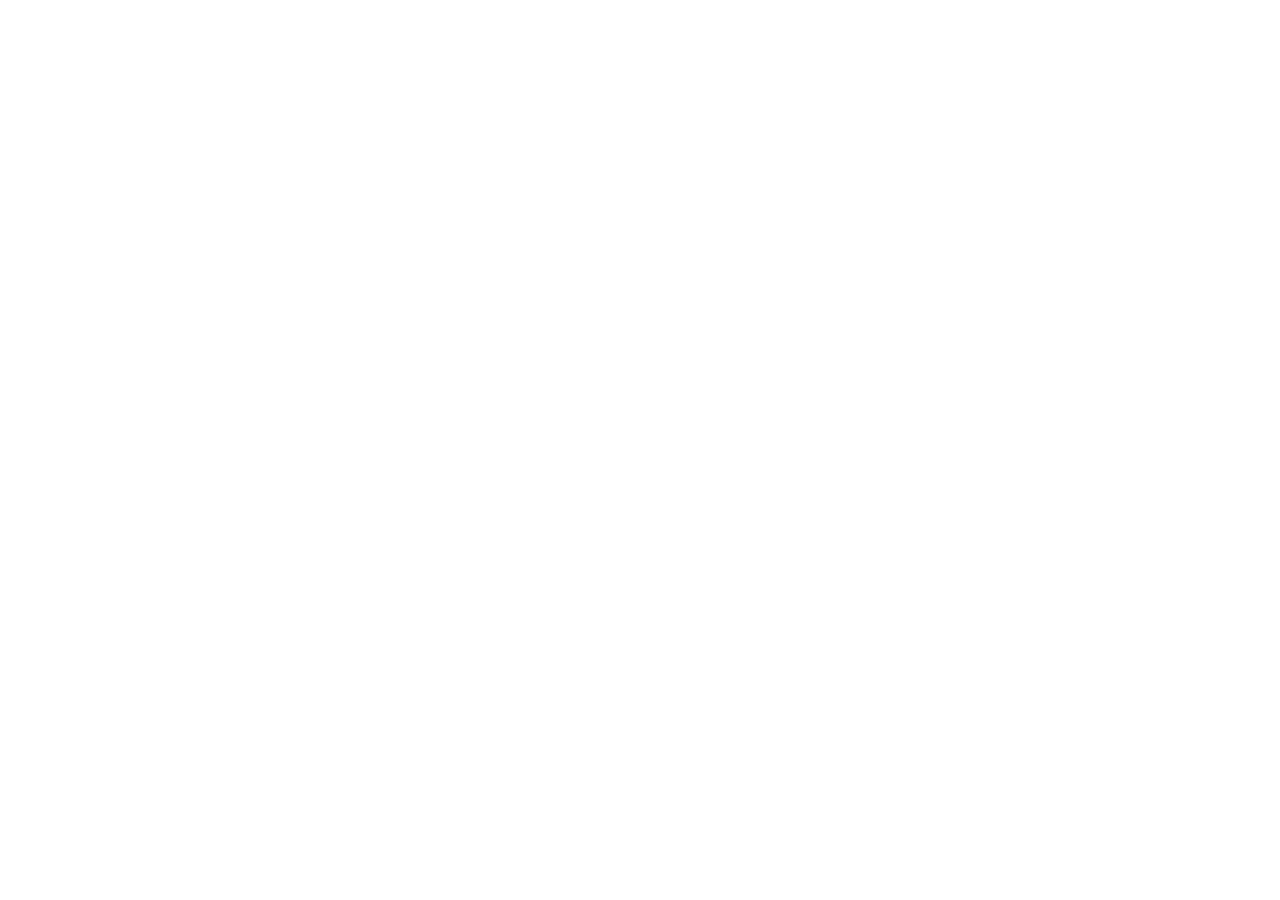
==== docs/index.html @ a9f54aaf "docs agregado" ====
<!doctype html><html lang="en"><head><meta charset="utf-8"/><link rel="icon" href="/favicon.ico"/><meta name="viewport" content="width=device-width,initial-scale=1"/><meta name="theme-color" content="#000000"/><meta name="description" content="Web site created using create-react-app"/><link rel="apple-touch-icon" href="/logo192.png"/><link rel="manifest" href="/manifest.json"/><link rel="stylesheet" href="https://cdnjs.cloudflare.com/ajax/libs/animate.css/4.1.1/animate.min.css"/><title>Gif Expert App</title><script defer="defer" src="/static/js/main.324c80e8.js"></script><link href="/static/css/main.ca6f0bd8.css" rel="stylesheet"></head><body><noscript>You need to enable JavaScript to run this app.</noscript><div id="root"></div></body></html>
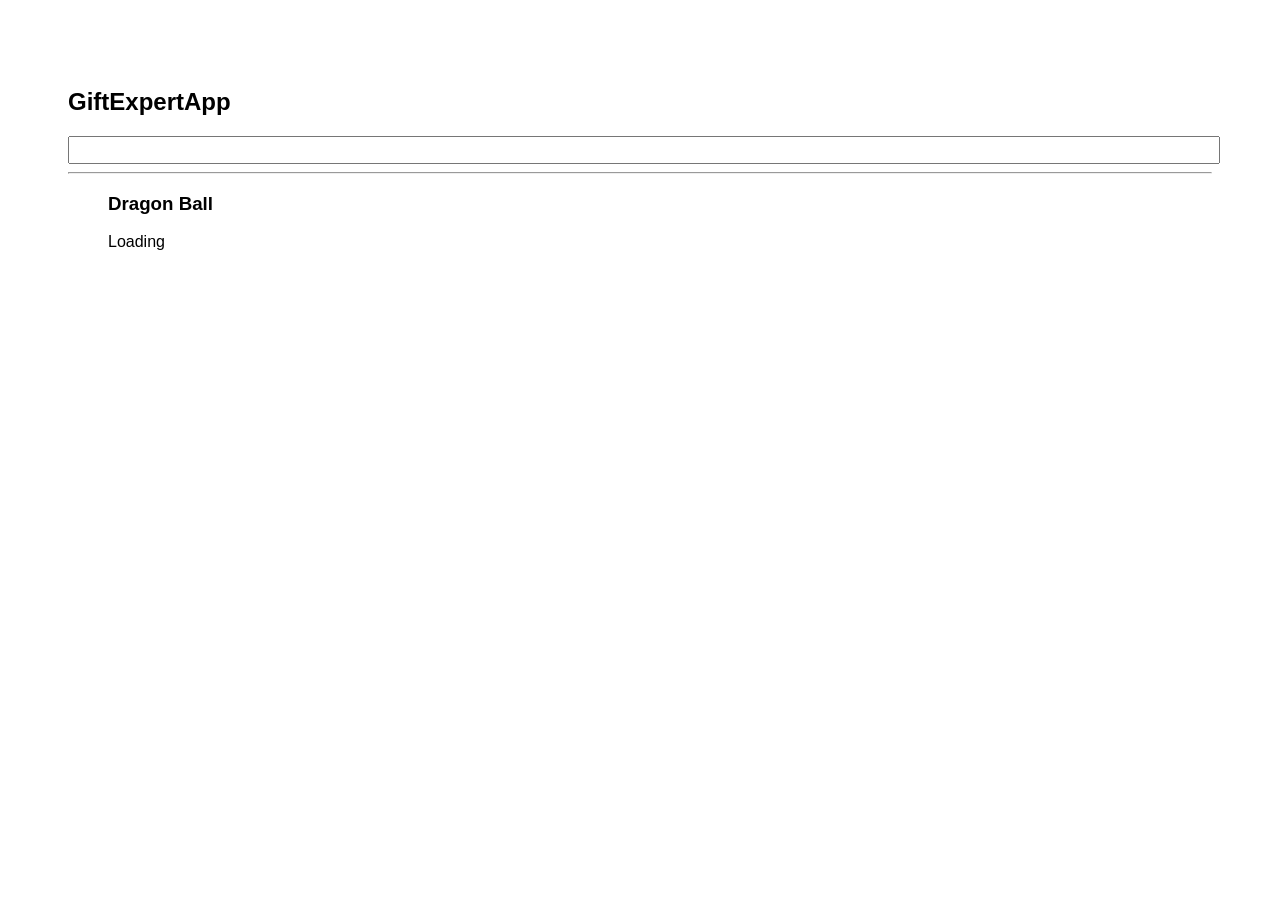
==== commit 6e9654db: "index actualizado 2" ====
--- a/docs/index.html
+++ b/docs/index.html
@@ -1 +1,22 @@
-<!doctype html><html lang="en"><head><meta charset="utf-8"/><link rel="icon" href="/favicon.ico"/><meta name="viewport" content="width=device-width,initial-scale=1"/><meta name="theme-color" content="#000000"/><meta name="description" content="Web site created using create-react-app"/><link rel="apple-touch-icon" href="/logo192.png"/><link rel="manifest" href="/manifest.json"/><link rel="stylesheet" href="https://cdnjs.cloudflare.com/ajax/libs/animate.css/4.1.1/animate.min.css"/><title>Gif Expert App</title><script defer="defer" src="/static/js/main.324c80e8.js"></script><link href="/static/css/main.ca6f0bd8.css" rel="stylesheet"></head><body><noscript>You need to enable JavaScript to run this app.</noscript><div id="root"></div></body></html>+<!doctype html>
+<html lang="en">
+
+<head>
+    <meta charset="utf-8" />
+    <link rel="icon" href="./favicon.ico" />
+    <meta name="viewport" content="width=device-width,initial-scale=1" />
+    <meta name="theme-color" content="#000000" />
+    <meta name="description" content="Web site created using create-react-app" />
+    <link rel="apple-touch-icon" href="./logo192.png" />
+    <link rel="manifest" href="./manifest.json" />
+    <link rel="stylesheet" href="https://cdnjs.cloudflare.com/ajax/libs/animate.css/4.1.1/animate.min.css" />
+    <title>Gif Expert App</title>
+    <script defer="defer" src="./static/js/main.324c80e8.js"></script>
+    <link href="./static/css/main.ca6f0bd8.css" rel="stylesheet">
+</head>
+
+<body><noscript>You need to enable JavaScript to run this app.</noscript>
+    <div id="root"></div>
+</body>
+
+</html>
--- a/docs/static/css/main.ca6f0bd8.css
+++ b/docs/static/css/main.ca6f0bd8.css
@@ -0,0 +1,2 @@
+body{font-family:Arial,Helvetica,sans-serif;padding:60px}input{color:gray;font-size:1.2rem;width:100%}.card-grid{display:flex;flex-direction:row;flex-wrap:wrap}.card{align-content:center;border:1px solid gray;border-radius:6px;margin-bottom:10px;margin-right:10px;overflow:hidden}.card p{padding:5px;text-align:center}.card img{max-height:170px}
+/*# sourceMappingURL=main.ca6f0bd8.css.map*/
